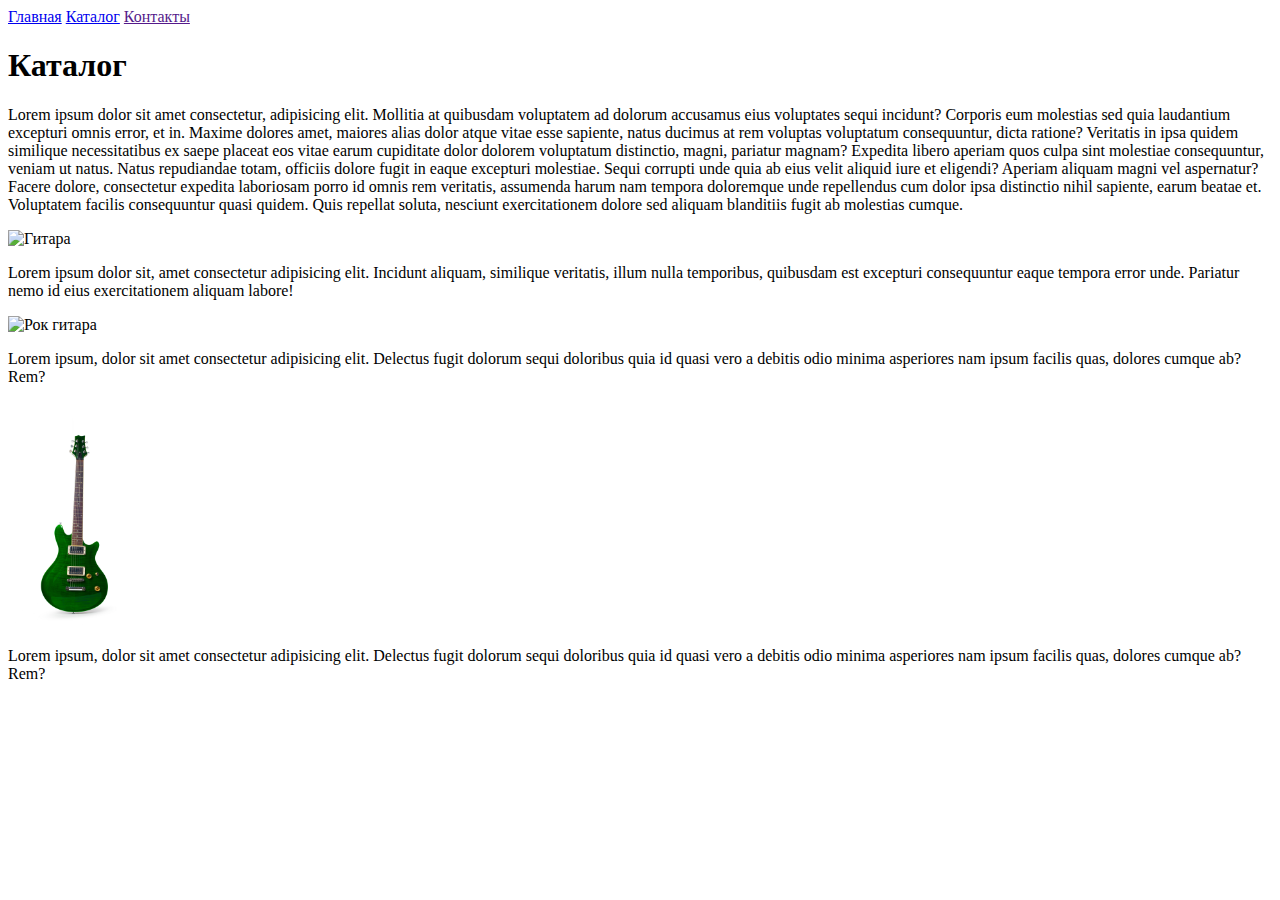
==== catalog/catalog.html @ cf458cfc "HomeWordHTMLCSS" ====
<!DOCTYPE html>
<html lang="ru">
<head>
    <meta charset="UTF-8">
    <meta name="viewport" content="width=device-width, initial-scale=1.0">
    <title>Catalog</title>
</head>
<body>
    <a href="../index.html">Главная</a>
    <a href="catalog.html">Каталог</a>
    <a href="">Контакты</a>
    <h1>Каталог</h1>
    <p>Lorem ipsum dolor sit amet consectetur, adipisicing elit. Mollitia at quibusdam voluptatem ad dolorum accusamus eius voluptates sequi incidunt? Corporis eum molestias sed quia laudantium excepturi omnis error, et in. Maxime dolores amet, maiores alias dolor atque vitae esse sapiente, natus ducimus at rem voluptas voluptatum consequuntur, dicta ratione? Veritatis in ipsa quidem similique necessitatibus ex saepe placeat eos vitae earum cupiditate dolor dolorem voluptatum distinctio, magni, pariatur magnam? Expedita libero aperiam quos culpa sint molestiae consequuntur, veniam ut natus. Natus repudiandae totam, officiis dolore fugit in eaque excepturi molestiae. Sequi corrupti unde quia ab eius velit aliquid iure et eligendi? Aperiam aliquam magni vel aspernatur? Facere dolore, consectetur expedita laboriosam porro id omnis rem veritatis, assumenda harum nam tempora doloremque unde repellendus cum dolor ipsa distinctio nihil sapiente, earum beatae et. Voluptatem facilis consequuntur quasi quidem. Quis repellat soluta, nesciunt exercitationem dolore sed aliquam blanditiis fugit ab molestias cumque.</p>
    <img width="150" src="../img/gitara.png" alt="Гитара"><p>Lorem ipsum dolor sit, amet consectetur adipisicing elit. Incidunt aliquam, similique veritatis, illum nulla temporibus, quibusdam est excepturi consequuntur eaque tempora error unde. Pariatur nemo id eius exercitationem aliquam labore!</p>
    <img width="150" src="../img/rock_gitara.png" alt="Рок гитара"><p>Lorem ipsum, dolor sit amet consectetur adipisicing elit. Delectus fugit dolorum sequi doloribus quia id quasi vero a debitis odio minima asperiores nam ipsum facilis quas, dolores cumque ab? Rem?</p>
    <img width="150" src="../img/green_gitara.jpg" alt="Гитара с зелёным корпусом"><p>Lorem ipsum, dolor sit amet consectetur adipisicing elit. Delectus fugit dolorum sequi doloribus quia id quasi vero a debitis odio minima asperiores nam ipsum facilis quas, dolores cumque ab? Rem?</p>

</body>
</html>
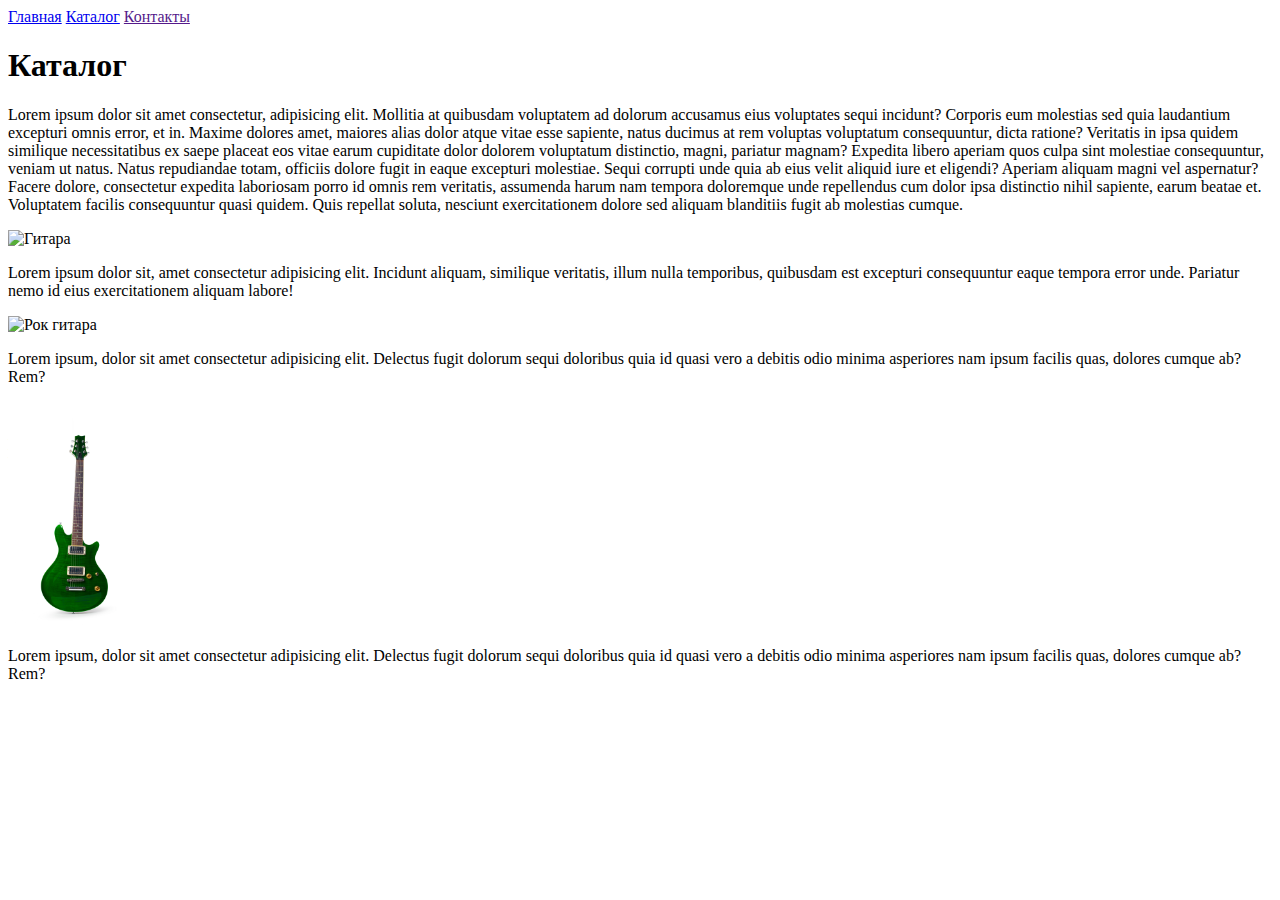
==== commit 46e6caba: "NaProverku" ====
--- a/catalog/catalog.html
+++ b/catalog/catalog.html
@@ -15,5 +15,6 @@
     <img width="150" src="../img/rock_gitara.png" alt="Рок гитара"><p>Lorem ipsum, dolor sit amet consectetur adipisicing elit. Delectus fugit dolorum sequi doloribus quia id quasi vero a debitis odio minima asperiores nam ipsum facilis quas, dolores cumque ab? Rem?</p>
     <img width="150" src="../img/green_gitara.jpg" alt="Гитара с зелёным корпусом"><p>Lorem ipsum, dolor sit amet consectetur adipisicing elit. Delectus fugit dolorum sequi doloribus quia id quasi vero a debitis odio minima asperiores nam ipsum facilis quas, dolores cumque ab? Rem?</p>
 
+    
 </body>
 </html>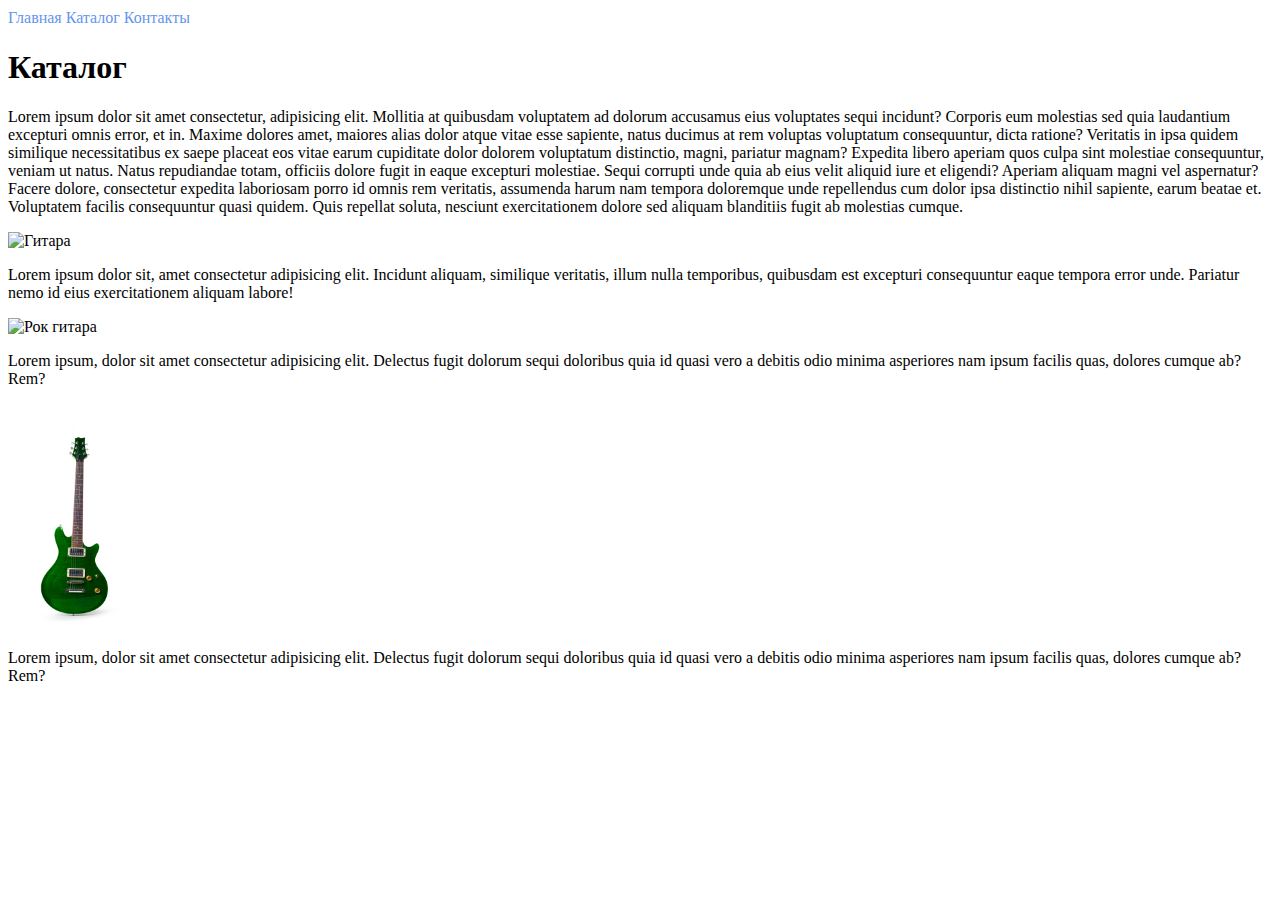
==== commit 297e4fe7: "CSSmainsections" ====
--- a/catalog/catalog.html
+++ b/catalog/catalog.html
@@ -4,11 +4,12 @@
     <meta charset="UTF-8">
     <meta name="viewport" content="width=device-width, initial-scale=1.0">
     <title>Catalog</title>
+    <link rel="stylesheet" href="../style.css">
 </head>
 <body>
-    <a href="../index.html">Главная</a>
-    <a href="catalog.html">Каталог</a>
-    <a href="">Контакты</a>
+    <a class="Main_sections" href="../index.html" >Главная</a>
+    <a class="Main_sections" href="catalog.html" >Каталог</a>
+    <a class="Main_sections" href="" >Контакты</a>
     <h1>Каталог</h1>
     <p>Lorem ipsum dolor sit amet consectetur, adipisicing elit. Mollitia at quibusdam voluptatem ad dolorum accusamus eius voluptates sequi incidunt? Corporis eum molestias sed quia laudantium excepturi omnis error, et in. Maxime dolores amet, maiores alias dolor atque vitae esse sapiente, natus ducimus at rem voluptas voluptatum consequuntur, dicta ratione? Veritatis in ipsa quidem similique necessitatibus ex saepe placeat eos vitae earum cupiditate dolor dolorem voluptatum distinctio, magni, pariatur magnam? Expedita libero aperiam quos culpa sint molestiae consequuntur, veniam ut natus. Natus repudiandae totam, officiis dolore fugit in eaque excepturi molestiae. Sequi corrupti unde quia ab eius velit aliquid iure et eligendi? Aperiam aliquam magni vel aspernatur? Facere dolore, consectetur expedita laboriosam porro id omnis rem veritatis, assumenda harum nam tempora doloremque unde repellendus cum dolor ipsa distinctio nihil sapiente, earum beatae et. Voluptatem facilis consequuntur quasi quidem. Quis repellat soluta, nesciunt exercitationem dolore sed aliquam blanditiis fugit ab molestias cumque.</p>
     <img width="150" src="../img/gitara.png" alt="Гитара"><p>Lorem ipsum dolor sit, amet consectetur adipisicing elit. Incidunt aliquam, similique veritatis, illum nulla temporibus, quibusdam est excepturi consequuntur eaque tempora error unde. Pariatur nemo id eius exercitationem aliquam labore!</p>
--- a/style.css
+++ b/style.css
@@ -0,0 +1,8 @@
+a {
+    text-decoration: none;
+}
+.Main_sections {
+    color: cornflowerblue;
+    font-size: 16px;
+    line-height: 20px;
+}
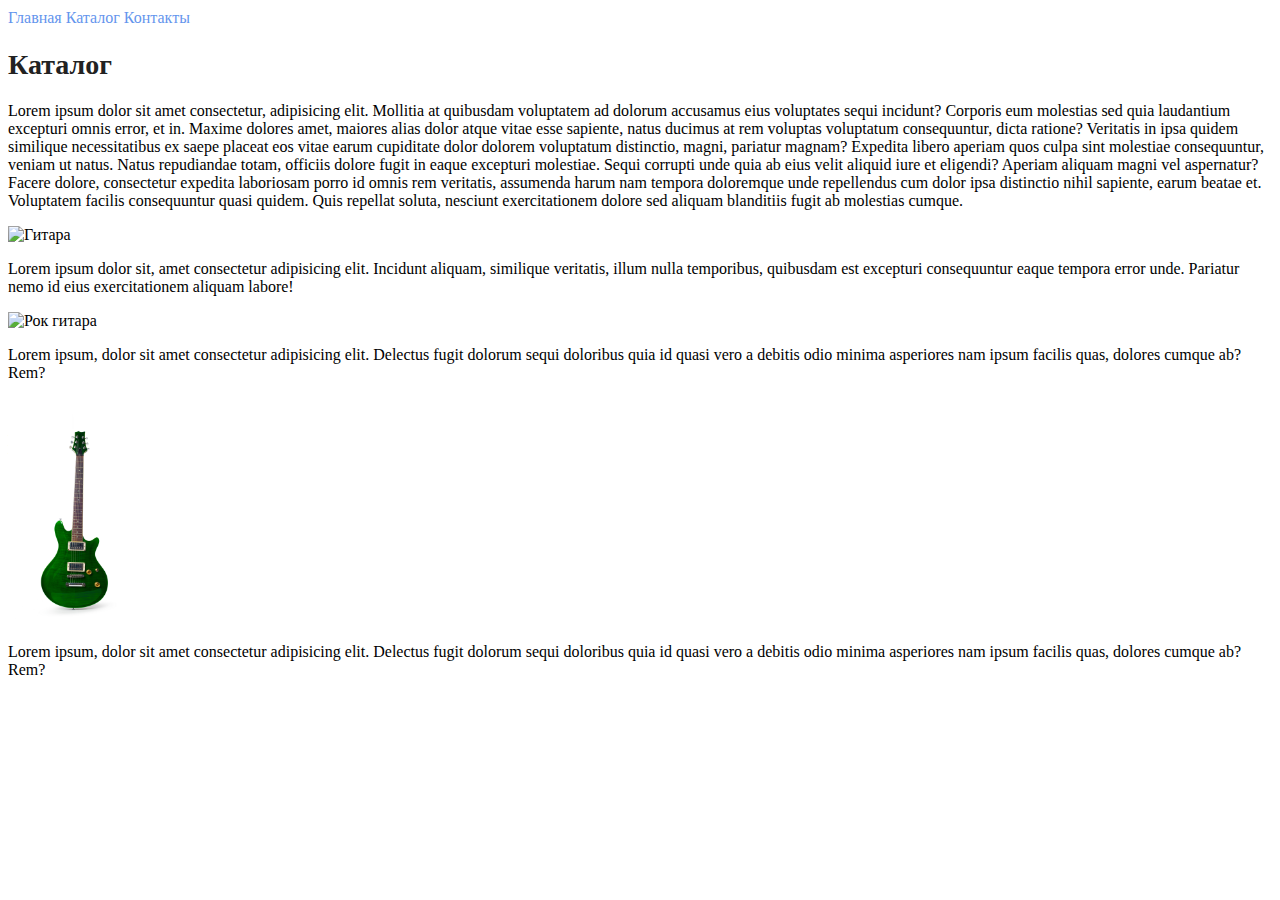
==== commit ee1d45a8: "CSSheadingonelv" ====
--- a/catalog/catalog.html
+++ b/catalog/catalog.html
@@ -10,7 +10,7 @@
     <a class="Main_sections" href="../index.html" >Главная</a>
     <a class="Main_sections" href="catalog.html" >Каталог</a>
     <a class="Main_sections" href="" >Контакты</a>
-    <h1>Каталог</h1>
+    <h1 class="Heading_one_lv">Каталог</h1>
     <p>Lorem ipsum dolor sit amet consectetur, adipisicing elit. Mollitia at quibusdam voluptatem ad dolorum accusamus eius voluptates sequi incidunt? Corporis eum molestias sed quia laudantium excepturi omnis error, et in. Maxime dolores amet, maiores alias dolor atque vitae esse sapiente, natus ducimus at rem voluptas voluptatum consequuntur, dicta ratione? Veritatis in ipsa quidem similique necessitatibus ex saepe placeat eos vitae earum cupiditate dolor dolorem voluptatum distinctio, magni, pariatur magnam? Expedita libero aperiam quos culpa sint molestiae consequuntur, veniam ut natus. Natus repudiandae totam, officiis dolore fugit in eaque excepturi molestiae. Sequi corrupti unde quia ab eius velit aliquid iure et eligendi? Aperiam aliquam magni vel aspernatur? Facere dolore, consectetur expedita laboriosam porro id omnis rem veritatis, assumenda harum nam tempora doloremque unde repellendus cum dolor ipsa distinctio nihil sapiente, earum beatae et. Voluptatem facilis consequuntur quasi quidem. Quis repellat soluta, nesciunt exercitationem dolore sed aliquam blanditiis fugit ab molestias cumque.</p>
     <img width="150" src="../img/gitara.png" alt="Гитара"><p>Lorem ipsum dolor sit, amet consectetur adipisicing elit. Incidunt aliquam, similique veritatis, illum nulla temporibus, quibusdam est excepturi consequuntur eaque tempora error unde. Pariatur nemo id eius exercitationem aliquam labore!</p>
     <img width="150" src="../img/rock_gitara.png" alt="Рок гитара"><p>Lorem ipsum, dolor sit amet consectetur adipisicing elit. Delectus fugit dolorum sequi doloribus quia id quasi vero a debitis odio minima asperiores nam ipsum facilis quas, dolores cumque ab? Rem?</p>
--- a/style.css
+++ b/style.css
@@ -6,3 +6,9 @@
     font-size: 16px;
     line-height: 20px;
 }
+.Heading_one_lv {
+    color: #222222;
+    font-size: 28px;
+    line-height: 36px;
+    font-weight: bold;
+}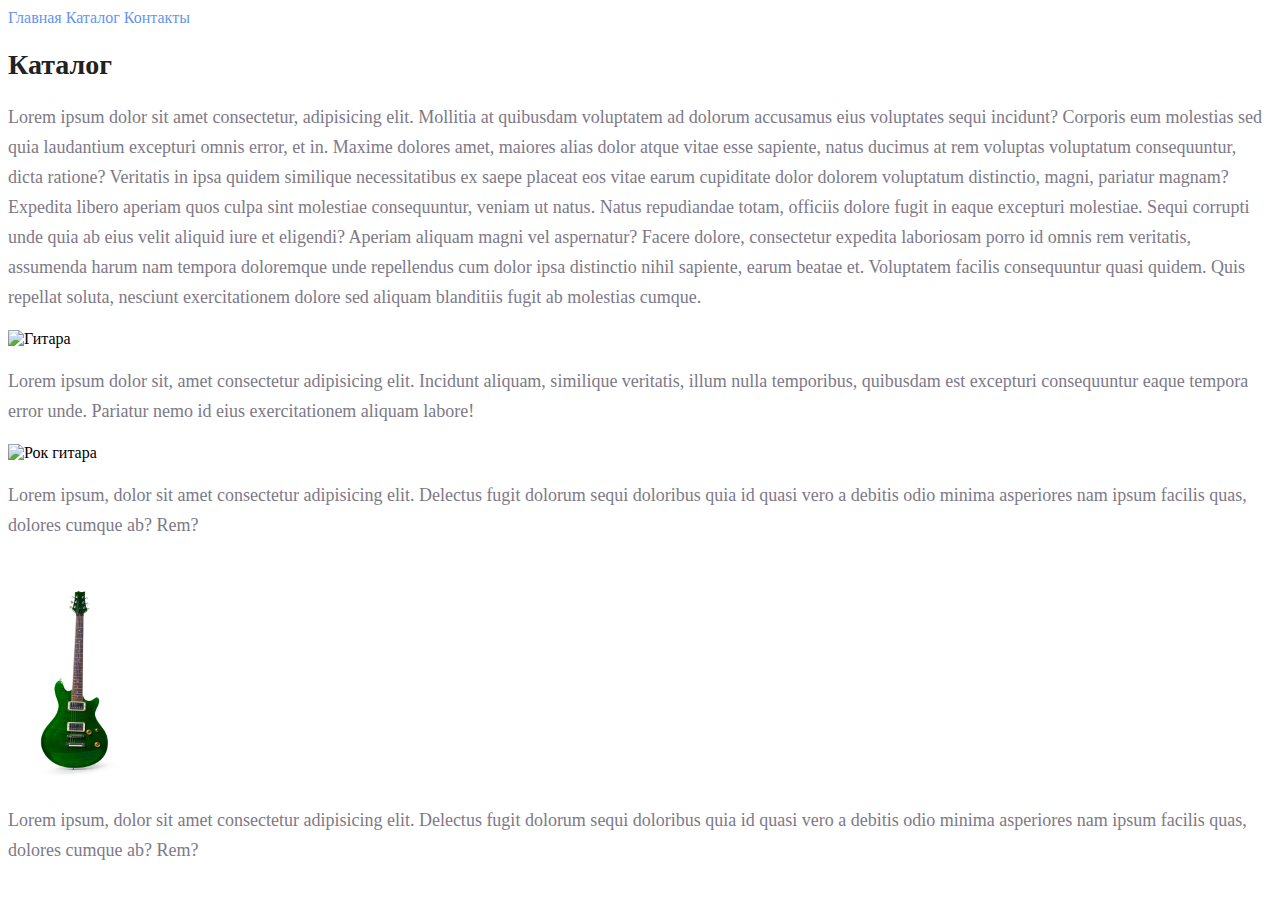
==== commit b1f08599: "CSStext" ====
--- a/catalog/catalog.html
+++ b/catalog/catalog.html
@@ -11,10 +11,10 @@
     <a class="Main_sections" href="catalog.html" >Каталог</a>
     <a class="Main_sections" href="" >Контакты</a>
     <h1 class="Heading_one_lv">Каталог</h1>
-    <p>Lorem ipsum dolor sit amet consectetur, adipisicing elit. Mollitia at quibusdam voluptatem ad dolorum accusamus eius voluptates sequi incidunt? Corporis eum molestias sed quia laudantium excepturi omnis error, et in. Maxime dolores amet, maiores alias dolor atque vitae esse sapiente, natus ducimus at rem voluptas voluptatum consequuntur, dicta ratione? Veritatis in ipsa quidem similique necessitatibus ex saepe placeat eos vitae earum cupiditate dolor dolorem voluptatum distinctio, magni, pariatur magnam? Expedita libero aperiam quos culpa sint molestiae consequuntur, veniam ut natus. Natus repudiandae totam, officiis dolore fugit in eaque excepturi molestiae. Sequi corrupti unde quia ab eius velit aliquid iure et eligendi? Aperiam aliquam magni vel aspernatur? Facere dolore, consectetur expedita laboriosam porro id omnis rem veritatis, assumenda harum nam tempora doloremque unde repellendus cum dolor ipsa distinctio nihil sapiente, earum beatae et. Voluptatem facilis consequuntur quasi quidem. Quis repellat soluta, nesciunt exercitationem dolore sed aliquam blanditiis fugit ab molestias cumque.</p>
-    <img width="150" src="../img/gitara.png" alt="Гитара"><p>Lorem ipsum dolor sit, amet consectetur adipisicing elit. Incidunt aliquam, similique veritatis, illum nulla temporibus, quibusdam est excepturi consequuntur eaque tempora error unde. Pariatur nemo id eius exercitationem aliquam labore!</p>
-    <img width="150" src="../img/rock_gitara.png" alt="Рок гитара"><p>Lorem ipsum, dolor sit amet consectetur adipisicing elit. Delectus fugit dolorum sequi doloribus quia id quasi vero a debitis odio minima asperiores nam ipsum facilis quas, dolores cumque ab? Rem?</p>
-    <img width="150" src="../img/green_gitara.jpg" alt="Гитара с зелёным корпусом"><p>Lorem ipsum, dolor sit amet consectetur adipisicing elit. Delectus fugit dolorum sequi doloribus quia id quasi vero a debitis odio minima asperiores nam ipsum facilis quas, dolores cumque ab? Rem?</p>
+    <p class="Text">Lorem ipsum dolor sit amet consectetur, adipisicing elit. Mollitia at quibusdam voluptatem ad dolorum accusamus eius voluptates sequi incidunt? Corporis eum molestias sed quia laudantium excepturi omnis error, et in. Maxime dolores amet, maiores alias dolor atque vitae esse sapiente, natus ducimus at rem voluptas voluptatum consequuntur, dicta ratione? Veritatis in ipsa quidem similique necessitatibus ex saepe placeat eos vitae earum cupiditate dolor dolorem voluptatum distinctio, magni, pariatur magnam? Expedita libero aperiam quos culpa sint molestiae consequuntur, veniam ut natus. Natus repudiandae totam, officiis dolore fugit in eaque excepturi molestiae. Sequi corrupti unde quia ab eius velit aliquid iure et eligendi? Aperiam aliquam magni vel aspernatur? Facere dolore, consectetur expedita laboriosam porro id omnis rem veritatis, assumenda harum nam tempora doloremque unde repellendus cum dolor ipsa distinctio nihil sapiente, earum beatae et. Voluptatem facilis consequuntur quasi quidem. Quis repellat soluta, nesciunt exercitationem dolore sed aliquam blanditiis fugit ab molestias cumque.</p>
+    <img width="150" src="../img/gitara.png" alt="Гитара"><p class="Text">Lorem ipsum dolor sit, amet consectetur adipisicing elit. Incidunt aliquam, similique veritatis, illum nulla temporibus, quibusdam est excepturi consequuntur eaque tempora error unde. Pariatur nemo id eius exercitationem aliquam labore!</p>
+    <img width="150" src="../img/rock_gitara.png" alt="Рок гитара"><p class="Text">Lorem ipsum, dolor sit amet consectetur adipisicing elit. Delectus fugit dolorum sequi doloribus quia id quasi vero a debitis odio minima asperiores nam ipsum facilis quas, dolores cumque ab? Rem?</p>
+    <img width="150" src="../img/green_gitara.jpg" alt="Гитара с зелёным корпусом"><p class="Text">Lorem ipsum, dolor sit amet consectetur adipisicing elit. Delectus fugit dolorum sequi doloribus quia id quasi vero a debitis odio minima asperiores nam ipsum facilis quas, dolores cumque ab? Rem?</p>
 
     
 </body>
--- a/style.css
+++ b/style.css
@@ -11,4 +11,11 @@
     font-size: 28px;
     line-height: 36px;
     font-weight: bold;
+}
+.Text {
+    font-style: normal;
+    font-weight: 300;
+    font-size: 18px;
+    line-height: 30px;
+    color: #7D7987;
 }